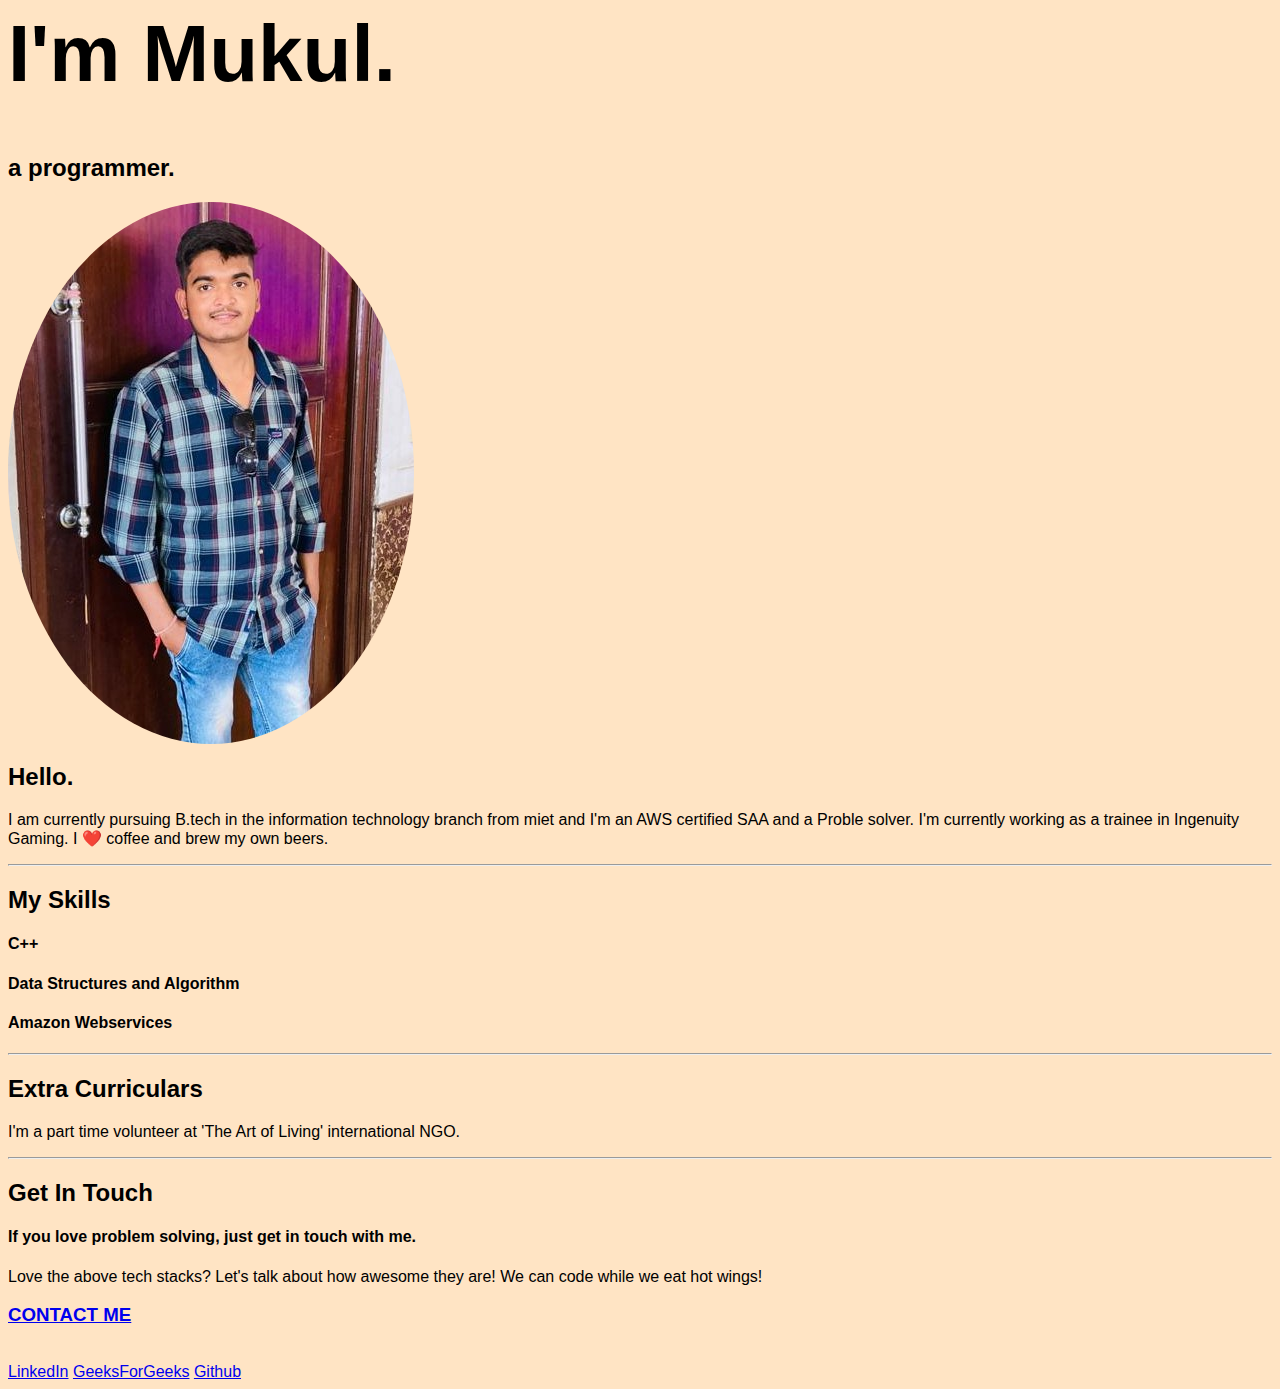
==== index.html @ 673f3482 "add initial cv website files" ====
<html lang="en">
<head>
    <meta charset="UTF-8">
    <meta http-equiv="X-UA-Compatible" content="IE=edge">
    <meta name="viewport" content="width=device-width, initial-scale=1.0">
    <title>Portfolio</title>
    <link rel="stylesheet" href="styles.css">
</head>
<body >
          <h1>I'm Mukul.</h1>
          <h2>a <span class="pro">pro</span>grammer.</h2>
          <img src="mukul.profile.jpeg" alt="mukul-profile-img">
          <h2>Hello.</h2>
          <p class="intro">I am currently pursuing B.tech in the information technology branch from miet and I'm an AWS certified SAA and a Proble solver. I'm currently working as a trainee in Ingenuity Gaming. I ❤️ coffee and brew my own beers.</p>

        <hr>
       
          <h2>My Skills</h2>
           <h4>C++</h4>
           <h4>Data Structures and Algorithm</h4>
           <h4>Amazon Webservices</h4>
    
        <hr>
    
            <h2>Extra Curriculars</h2>
            <p >I'm a part time volunteer at 'The Art of Living' international NGO.</p>
    
         
        <hr>
          <h2>Get In Touch</h2>
          <h4>If you love problem solving, just get in touch with me.</h4>
          <p class="contact-message">Love the above tech stacks? Let's talk about how awesome they are! We can code while we eat hot wings!</p>
          <a class="btn" href="contact-me.html"><h3>CONTACT ME</h3></a><br>

    
        <a class="footer-link" href="https://www.linkedin.com/in/mukul-upadhyaya-274605195/">LinkedIn</a>
        <a class="footer-link" href="https://auth.geeksforgeeks.org/user/mukulupadhyayait2018/practice/"> GeeksForGeeks</a>
        <a class="footer-link" href="https://github.com/MukulUpadhyaya">Github</a>
</body>
</html>
---- styles.css ----
body {
    font-family: Helvetica, Arial, Sans-Serif;
    background-color: #FFE4C4;
  }
  img {
    border-radius: 50%;
  }
  h1 {
    font-size: 80px;
    font-weight: bolder;
  
  }
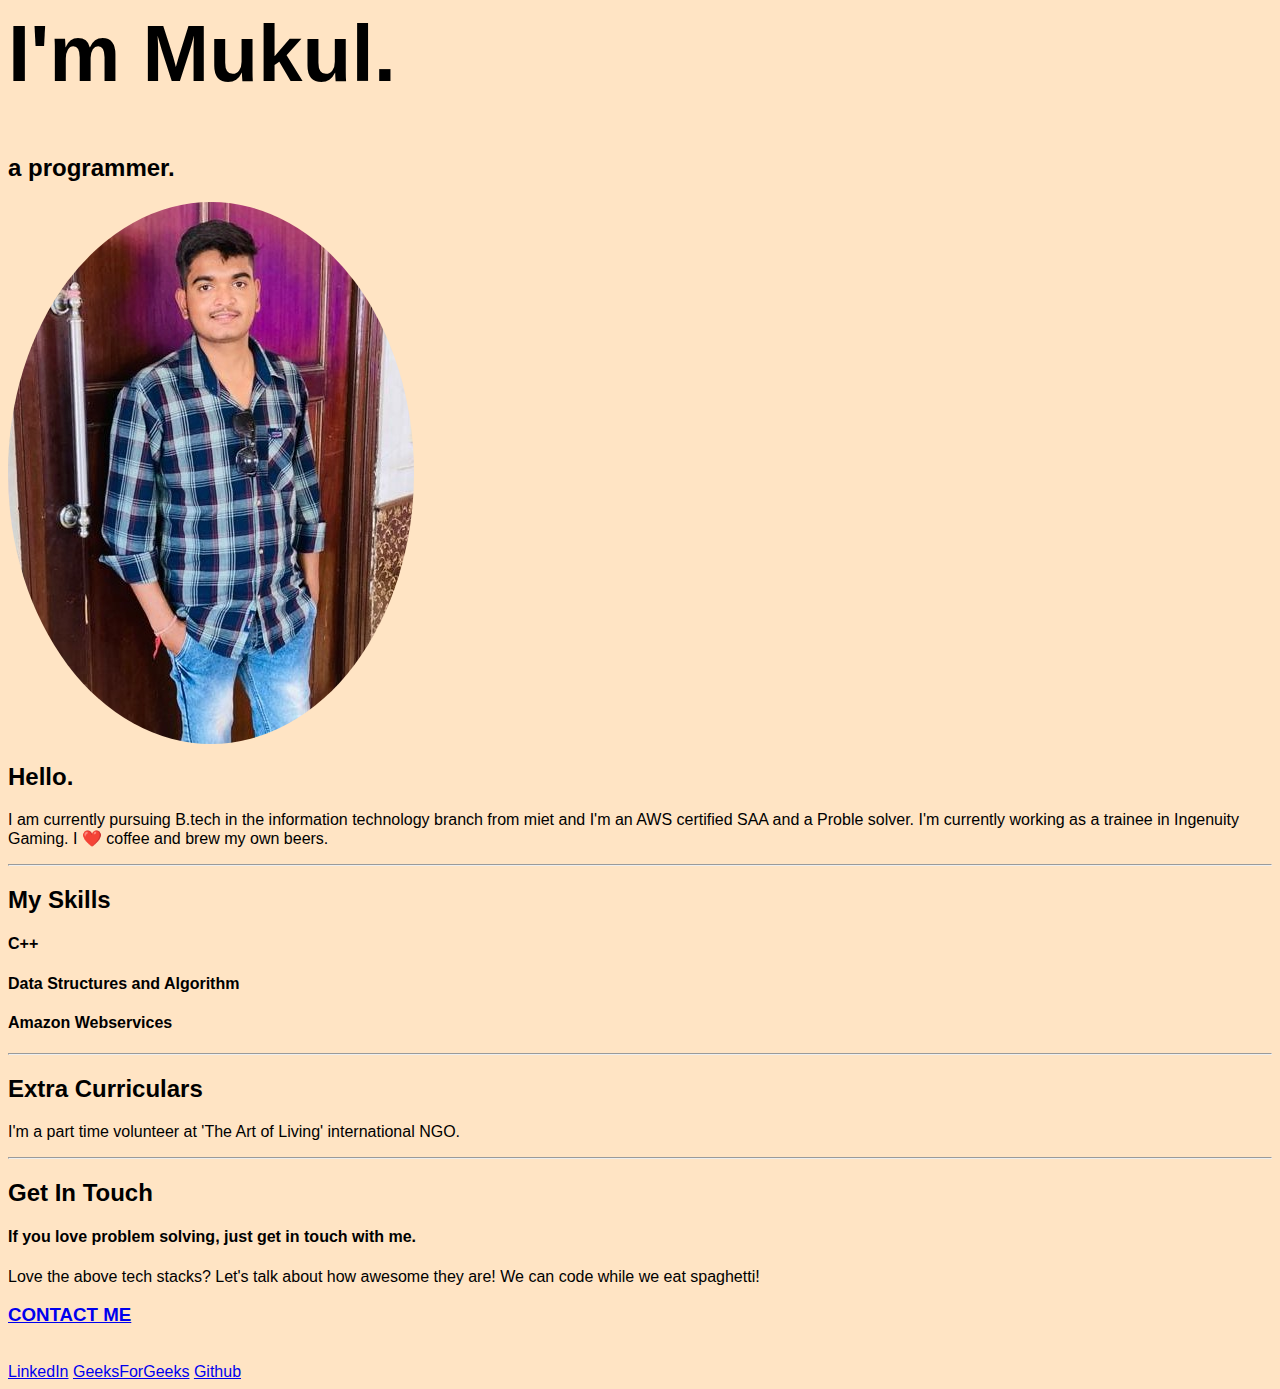
==== commit fb7993f3: "Update index.html" ====
--- a/index.html
+++ b/index.html
@@ -29,7 +29,7 @@
         <hr>
           <h2>Get In Touch</h2>
           <h4>If you love problem solving, just get in touch with me.</h4>
-          <p class="contact-message">Love the above tech stacks? Let's talk about how awesome they are! We can code while we eat hot wings!</p>
+          <p class="contact-message">Love the above tech stacks? Let's talk about how awesome they are! We can code while we eat spaghetti!</p>
           <a class="btn" href="contact-me.html"><h3>CONTACT ME</h3></a><br>
 
     
@@ -37,4 +37,4 @@
         <a class="footer-link" href="https://auth.geeksforgeeks.org/user/mukulupadhyayait2018/practice/"> GeeksForGeeks</a>
         <a class="footer-link" href="https://github.com/MukulUpadhyaya">Github</a>
 </body>
-</html>+</html>
